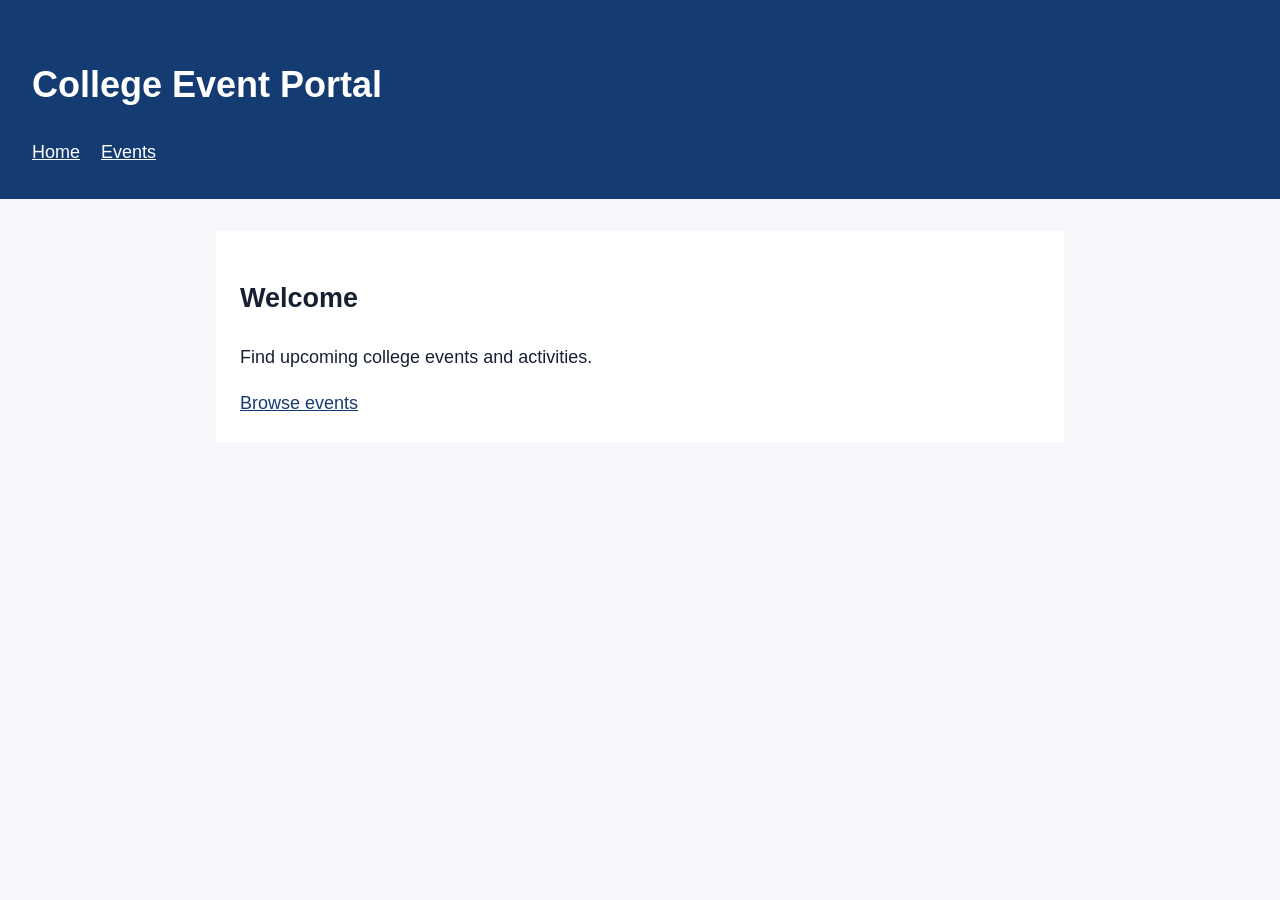
==== index.html @ bf99337b "Add initial college event portal" ====
<!doctype html>
<html lang="en"><head><meta charset="UTF-8"><meta name="viewport" content="width=device-width, initial-scale=1"><title>College Event Portal</title><link rel="stylesheet" href="style.css"></head><body><header><h1>College Event Portal</h1><nav><a href="index.html">Home</a> <a href="events.html">Events</a></nav></header><main><h2>Welcome</h2><p>Find upcoming college events and activities.</p><a href="events.html">Browse events</a></main></body></html>
---- style.css ----
body { margin: 0; font: 18px/1.6 Arial, sans-serif; color: #172033; background: #f5f7fb; }
header { background: #143c72; color: white; padding: 2rem; }
nav a { color: white; margin-right: 1rem; }
main { max-width: 800px; margin: 2rem auto; padding: 1.5rem; background: white; }
a { color: #143c72; }
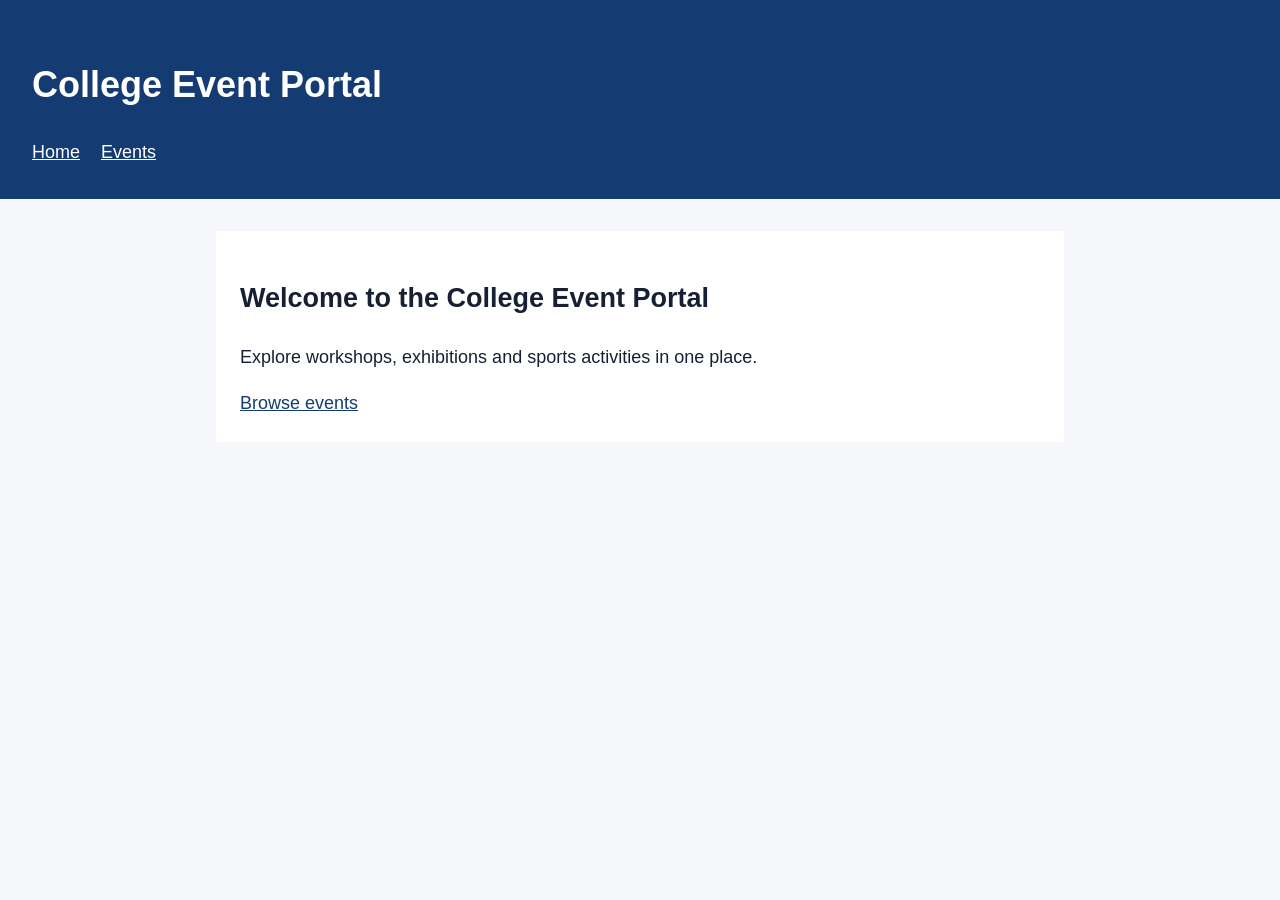
==== commit 90f8f428: "Improve college event portal homepage" ====
--- a/index.html
+++ b/index.html
@@ -1,2 +1,2 @@
 <!doctype html>
-<html lang="en"><head><meta charset="UTF-8"><meta name="viewport" content="width=device-width, initial-scale=1"><title>College Event Portal</title><link rel="stylesheet" href="style.css"></head><body><header><h1>College Event Portal</h1><nav><a href="index.html">Home</a> <a href="events.html">Events</a></nav></header><main><h2>Welcome</h2><p>Find upcoming college events and activities.</p><a href="events.html">Browse events</a></main></body></html>
+<html lang="en"><head><meta charset="UTF-8"><meta name="viewport" content="width=device-width, initial-scale=1"><title>College Event Portal</title><link rel="stylesheet" href="style.css"></head><body><header><h1>College Event Portal</h1><nav><a href="index.html">Home</a> <a href="events.html">Events</a></nav></header><main><h2>Welcome to the College Event Portal</h2><p>Explore workshops, exhibitions and sports activities in one place.</p><a href="events.html">Browse events</a></main></body></html>
